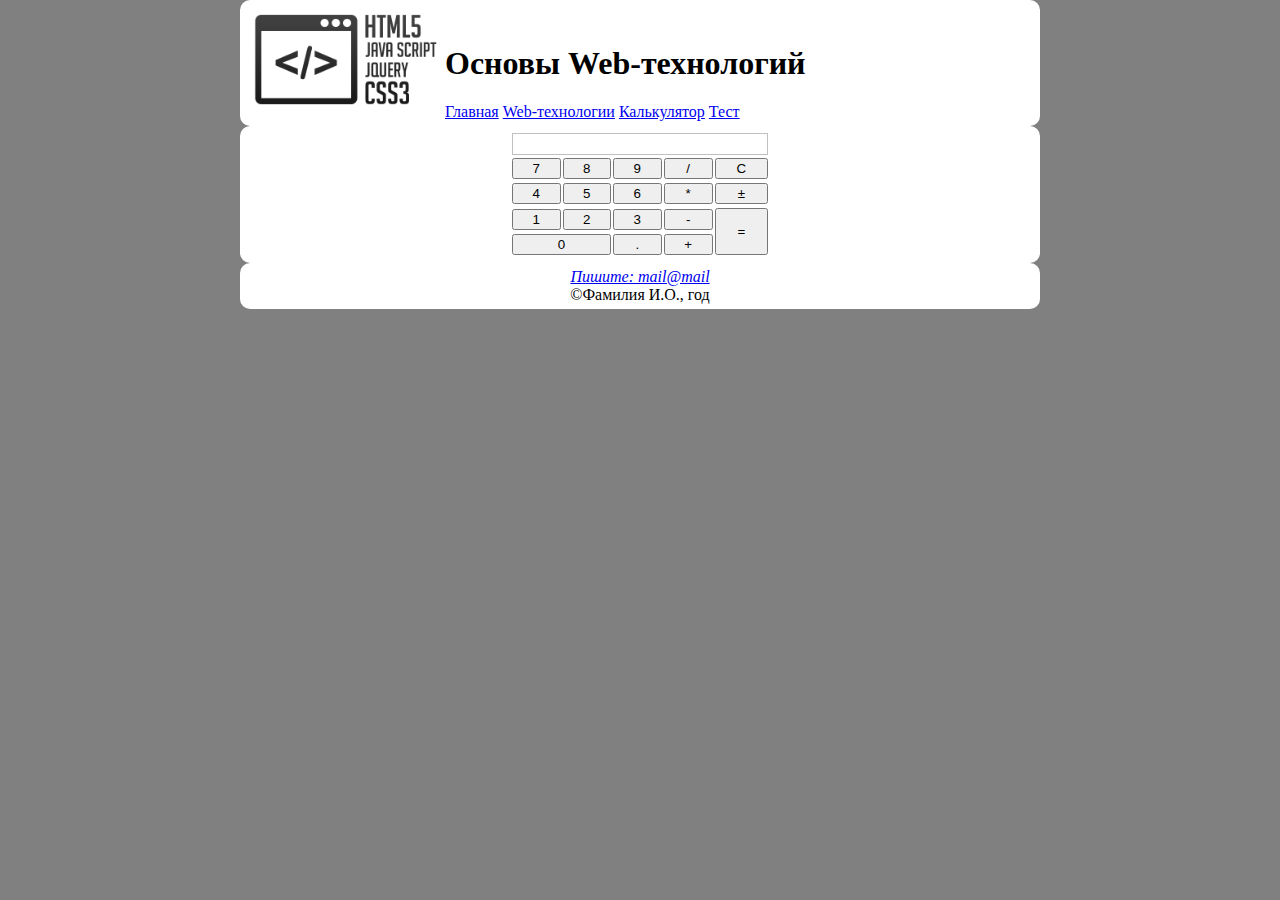
==== calculator.html @ 0d0dee78 "add html files" ====
<!DOCTYPE html>
<html>
   <head>
      <title>Калькулятор</title>
      <meta http-equiv="content-type" content="text/html; charset=utf-8" />
      <link rel="stylesheet" href="style.css" />
   </head>
   <body>
      <header>
         <img src="webLogo.png" alt="Изображение" width="200"/>
         <h1>Основы Web-технологий</h1>
         <nav>
            <ul class="linelinks">
               <li><a href="index.html">Главная</a></li>
               <li><a href="webtechnologies.html">Web-технологии</a>
                  <ul class="invlinks">
                     <li><a href="html5.html">HTML5</a></li>
                     <li><a href="css3.html">CSS3</a></li>
                     <li><a href="javascript.html">JavaScript</a></li>
                  </ul></li>
               <li><a href="calculator.html">Калькулятор</a></li>
               <li><a href="test.html">Тест</a></li>
            </ul>
         </nav>
      </header>
      <div>
         <form id="calc" name="calculator">
            <table>
               <tr class="output">
                  <td colspan="5">
                     <output name="result">&nbsp;</output>
                  </td>
               </tr>
               <tr>
                  <td>
                     <button type="button">7</button>
                  </td>
                  <td>
                     <button type="button">8</button>
                  </td>
                  <td>
                     <button type="button">9</button>
                  </td>
                  <td>
                     <button type="button">/</button>
                  </td>
                  <td>
                     <button type="button">C</button>
                  </td>
               </tr>
               <tr>
                  <td>
                     <button type="button">4</button>
                  </td>
                  <td>
                     <button type="button">5</button>
                  </td>
                  <td>
                     <button type="button">6</button>
                  </td>
                  <td>
                     <button type="button">*</button>
                  </td>
                  <td>
                     <button type="button">&plusmn;</button>
                  </td>
               </tr>
               <tr>
                  <td>
                     <button type="button">1</button>
                  </td>
                  <td>
                     <button type="button">2</button>
                  </td>
                  <td>
                     <button type="button">3</button>
                  </td>
                  <td>
                     <button type="button">-</button>
                  </td>
                  <td rowspan="2">
                     <button class="res" type="button">=</button>
                  </td>
               </tr>
               <tr>
                  <td colspan="2">
                     <button type="button">0</button>
                  </td>
                  <td>
                     <button type="button">.</button>
                  </td>
                  <td>
                     <button type="button">+</button>
                  </td>
               </tr>
            </table>
         </form>
      </div>
      <footer>
         <address>
            <a href="mailto:mail@mail">Пишите: mail@mail</a>
         </address>
         &copy;Фамилия И.О., год
      </footer>   
   </body>
</html>
---- style.css ----
body {
   background: gray;
   width: 800px;
   margin: 0 auto;
   text-align: justify;
}
header > nav, h1 {
   padding-left: 200px;
}
header, div, footer, article {
   background: white;
   border-radius: 10px;
   padding: 5px;
}
div > p, dl {
   margin: 0;
}
p {
   margin: 0;
}
img {
   float: left;
}
aside {
   background: silver;
   border-radius: 10px;
   padding: 5px;
   font-size: smaller;
   float: right;
   width: 25%;
   margin: 5px;
}
div, article {
   font-family: sans-serif;
}
footer {
   text-align: center;
}
h1 {
   margin-top: 40px;
}
h2 {
   margin-top: 0;
}
.linelinks {
   padding-left: 0;
   margin-bottom: 0;
   position: relative;
}
.linelinks > li {
   display: inline;
}
.invlinks {
   display: none;
   position: absolute;
   background-color: white;
   left: 58px;
}
li:hover > ul {
   display: block;
   border: 1px solid black;
   border-radius: 5px;
   list-style-type: none;
   padding: 3px;
}
.webtech {
   margin-top: 0;
   margin-bottom: 0;
}
table {
   margin: auto;
   width: 260px;
}
tr td {
   padding-left: 0;
   padding-right: 0;
}
button {
   width: 100%;
}
.res {
   height: 46.3px;
}
.output > td {
   border: 0.1px solid silver;
}
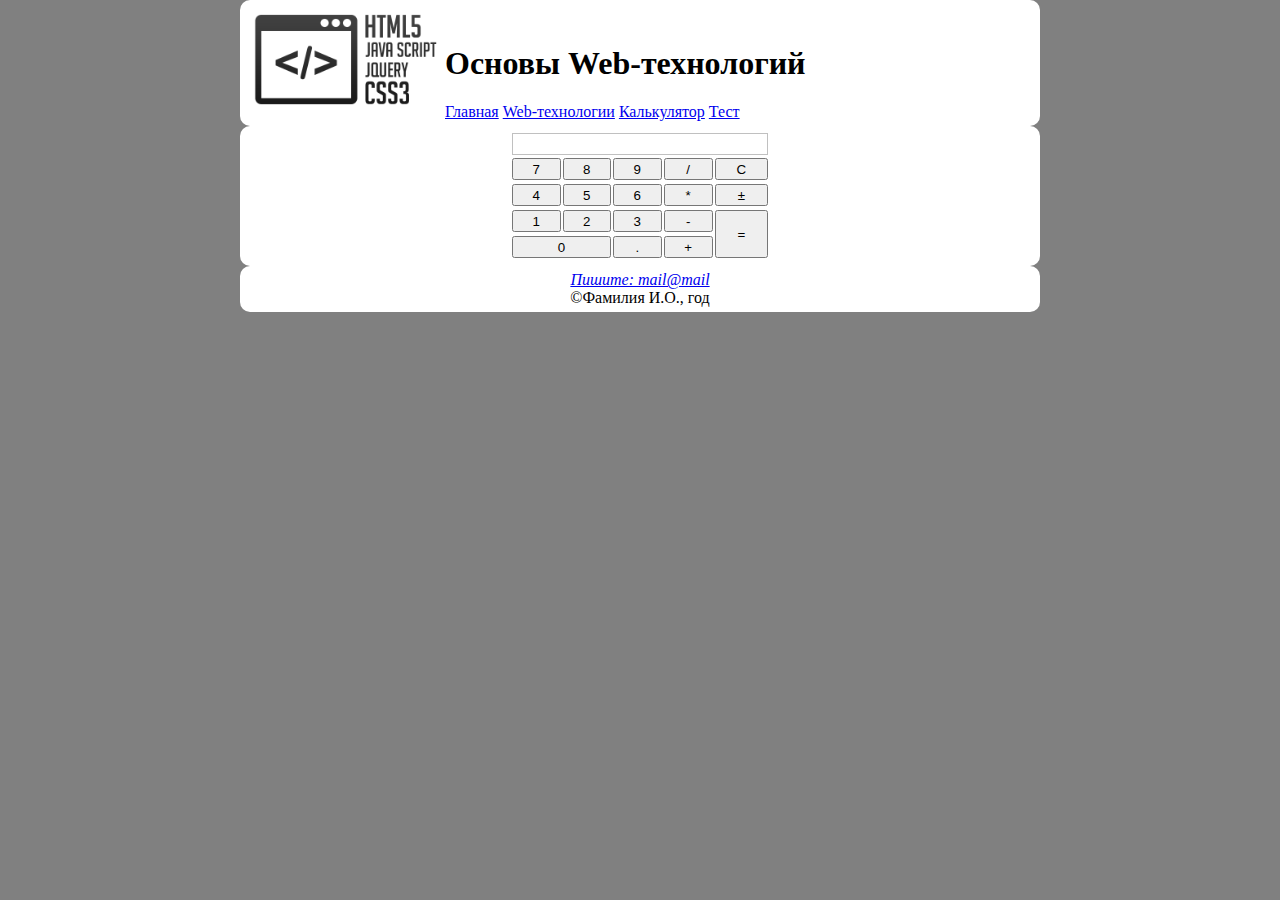
==== commit 16c504a7: "add new files" ====
--- a/calculator.html
+++ b/calculator.html
@@ -1,106 +1,106 @@
-<!DOCTYPE html>
-<html>
-   <head>
-      <title>Калькулятор</title>
-      <meta http-equiv="content-type" content="text/html; charset=utf-8" />
-      <link rel="stylesheet" href="style.css" />
-   </head>
-   <body>
-      <header>
-         <img src="webLogo.png" alt="Изображение" width="200"/>
-         <h1>Основы Web-технологий</h1>
-         <nav>
-            <ul class="linelinks">
-               <li><a href="index.html">Главная</a></li>
-               <li><a href="webtechnologies.html">Web-технологии</a>
-                  <ul class="invlinks">
-                     <li><a href="html5.html">HTML5</a></li>
-                     <li><a href="css3.html">CSS3</a></li>
-                     <li><a href="javascript.html">JavaScript</a></li>
-                  </ul></li>
-               <li><a href="calculator.html">Калькулятор</a></li>
-               <li><a href="test.html">Тест</a></li>
-            </ul>
-         </nav>
-      </header>
-      <div>
-         <form id="calc" name="calculator">
-            <table>
-               <tr class="output">
-                  <td colspan="5">
-                     <output name="result">&nbsp;</output>
-                  </td>
-               </tr>
-               <tr>
-                  <td>
-                     <button type="button">7</button>
-                  </td>
-                  <td>
-                     <button type="button">8</button>
-                  </td>
-                  <td>
-                     <button type="button">9</button>
-                  </td>
-                  <td>
-                     <button type="button">/</button>
-                  </td>
-                  <td>
-                     <button type="button">C</button>
-                  </td>
-               </tr>
-               <tr>
-                  <td>
-                     <button type="button">4</button>
-                  </td>
-                  <td>
-                     <button type="button">5</button>
-                  </td>
-                  <td>
-                     <button type="button">6</button>
-                  </td>
-                  <td>
-                     <button type="button">*</button>
-                  </td>
-                  <td>
-                     <button type="button">&plusmn;</button>
-                  </td>
-               </tr>
-               <tr>
-                  <td>
-                     <button type="button">1</button>
-                  </td>
-                  <td>
-                     <button type="button">2</button>
-                  </td>
-                  <td>
-                     <button type="button">3</button>
-                  </td>
-                  <td>
-                     <button type="button">-</button>
-                  </td>
-                  <td rowspan="2">
-                     <button class="res" type="button">=</button>
-                  </td>
-               </tr>
-               <tr>
-                  <td colspan="2">
-                     <button type="button">0</button>
-                  </td>
-                  <td>
-                     <button type="button">.</button>
-                  </td>
-                  <td>
-                     <button type="button">+</button>
-                  </td>
-               </tr>
-            </table>
-         </form>
-      </div>
-      <footer>
-         <address>
-            <a href="mailto:mail@mail">Пишите: mail@mail</a>
-         </address>
-         &copy;Фамилия И.О., год
-      </footer>   
-   </body>
+<!DOCTYPE html>
+<html>
+   <head>
+      <title>Калькулятор</title>
+      <meta http-equiv="content-type" content="text/html; charset=utf-8" />
+      <link rel="stylesheet" href="style.css" />
+   </head>
+   <body>
+      <header>
+         <img src="webLogo.png" alt="Изображение" width="200"/>
+         <h1>Основы Web-технологий</h1>
+         <nav>
+            <ul class="linelinks">
+               <li><a href="index.html">Главная</a></li>
+               <li><a href="webtechnologies.html">Web-технологии</a>
+                  <ul class="invlinks">
+                     <li><a href="html5.html">HTML5</a></li>
+                     <li><a href="css3.html">CSS3</a></li>
+                     <li><a href="javascript.html">JavaScript</a></li>
+                  </ul></li>
+               <li><a href="calculator.html">Калькулятор</a></li>
+               <li><a href="test.html">Тест</a></li>
+            </ul>
+         </nav>
+      </header>
+      <div>
+         <form id="calc" name="calculator">
+            <table>
+               <tr class="output">
+                  <td colspan="5">
+                     <output name="result">&nbsp;</output>
+                  </td>
+               </tr>
+               <tr>
+                  <td>
+                     <button type="button">7</button>
+                  </td>
+                  <td>
+                     <button type="button">8</button>
+                  </td>
+                  <td>
+                     <button type="button">9</button>
+                  </td>
+                  <td>
+                     <button type="button">/</button>
+                  </td>
+                  <td>
+                     <button type="button">C</button>
+                  </td>
+               </tr>
+               <tr>
+                  <td>
+                     <button type="button">4</button>
+                  </td>
+                  <td>
+                     <button type="button">5</button>
+                  </td>
+                  <td>
+                     <button type="button">6</button>
+                  </td>
+                  <td>
+                     <button type="button">*</button>
+                  </td>
+                  <td>
+                     <button type="button">&plusmn;</button>
+                  </td>
+               </tr>
+               <tr>
+                  <td>
+                     <button type="button">1</button>
+                  </td>
+                  <td>
+                     <button type="button">2</button>
+                  </td>
+                  <td>
+                     <button type="button">3</button>
+                  </td>
+                  <td>
+                     <button type="button">-</button>
+                  </td>
+                  <td rowspan="2">
+                     <button class="res" type="button">=</button>
+                  </td>
+               </tr>
+               <tr>
+                  <td colspan="2">
+                     <button type="button">0</button>
+                  </td>
+                  <td>
+                     <button type="button">.</button>
+                  </td>
+                  <td>
+                     <button type="button">+</button>
+                  </td>
+               </tr>
+            </table>
+         </form>
+      </div>
+      <footer>
+         <address>
+            <a href="mailto:mail@mail">Пишите: mail@mail</a>
+         </address>
+         &copy;Фамилия И.О., год
+      </footer>   
+   </body>
 </html>--- a/style.css
+++ b/style.css
@@ -1,86 +1,87 @@
-body {
-   background: gray;
-   width: 800px;
-   margin: 0 auto;
-   text-align: justify;
-}
-header > nav, h1 {
-   padding-left: 200px;
-}
-header, div, footer, article {
-   background: white;
-   border-radius: 10px;
-   padding: 5px;
-}
-div > p, dl {
-   margin: 0;
-}
-p {
-   margin: 0;
-}
-img {
-   float: left;
-}
-aside {
-   background: silver;
-   border-radius: 10px;
-   padding: 5px;
-   font-size: smaller;
-   float: right;
-   width: 25%;
-   margin: 5px;
-}
-div, article {
-   font-family: sans-serif;
-}
-footer {
-   text-align: center;
-}
-h1 {
-   margin-top: 40px;
-}
-h2 {
-   margin-top: 0;
-}
-.linelinks {
-   padding-left: 0;
-   margin-bottom: 0;
-   position: relative;
-}
-.linelinks > li {
-   display: inline;
-}
-.invlinks {
-   display: none;
-   position: absolute;
-   background-color: white;
-   left: 58px;
-}
-li:hover > ul {
-   display: block;
-   border: 1px solid black;
-   border-radius: 5px;
-   list-style-type: none;
-   padding: 3px;
-}
-.webtech {
-   margin-top: 0;
-   margin-bottom: 0;
-}
-table {
-   margin: auto;
-   width: 260px;
-}
-tr td {
-   padding-left: 0;
-   padding-right: 0;
-}
-button {
-   width: 100%;
-}
-.res {
-   height: 46.3px;
-}
-.output > td {
-   border: 0.1px solid silver;
+body {
+   background: gray;
+   width: 800px;
+   margin: 0 auto;
+   text-align: justify;
+}
+header > nav, h1 {
+   padding-left: 200px;
+}
+header, div, footer, article {
+   background: white;
+   border-radius: 10px;
+   padding: 5px;
+}
+div > p, dl {
+   margin: 0;
+}
+p {
+   margin: 0;
+}
+img {
+   float: left;
+}
+aside {
+   background: silver;
+   border-radius: 10px;
+   padding: 5px;
+   font-size: smaller;
+   float: right;
+   width: 25%;
+   margin: 5px;
+}
+div, article {
+   font-family: sans-serif;
+}
+footer {
+   text-align: center;
+}
+h1 {
+   margin-top: 40px;
+}
+h2 {
+   margin-top: 0;
+}
+.linelinks {
+   padding-left: 0;
+   margin-bottom: 0;
+   position: relative;
+}
+.linelinks > li {
+   display: inline;
+}
+.invlinks {
+   display: none;
+   position: absolute;
+   background-color: white;
+   left: 58px;
+}
+li:hover > ul {
+   display: block;
+   border: 1px solid black;
+   border-radius: 5px;
+   list-style-type: none;
+   padding: 3px;
+}
+.webtech {
+   margin-top: 0;
+   margin-bottom: 0;
+}
+table {
+   margin: 0 auto;
+   width: 260px;
+}
+tr td {
+   padding-left: 0;
+   padding-right: 0;
+}
+button {
+   width: 100%;
+   height: 22px;
+}
+.res {
+   height: 48px;
+ }
+.output > td {
+   border: 0.1px solid silver;
 }